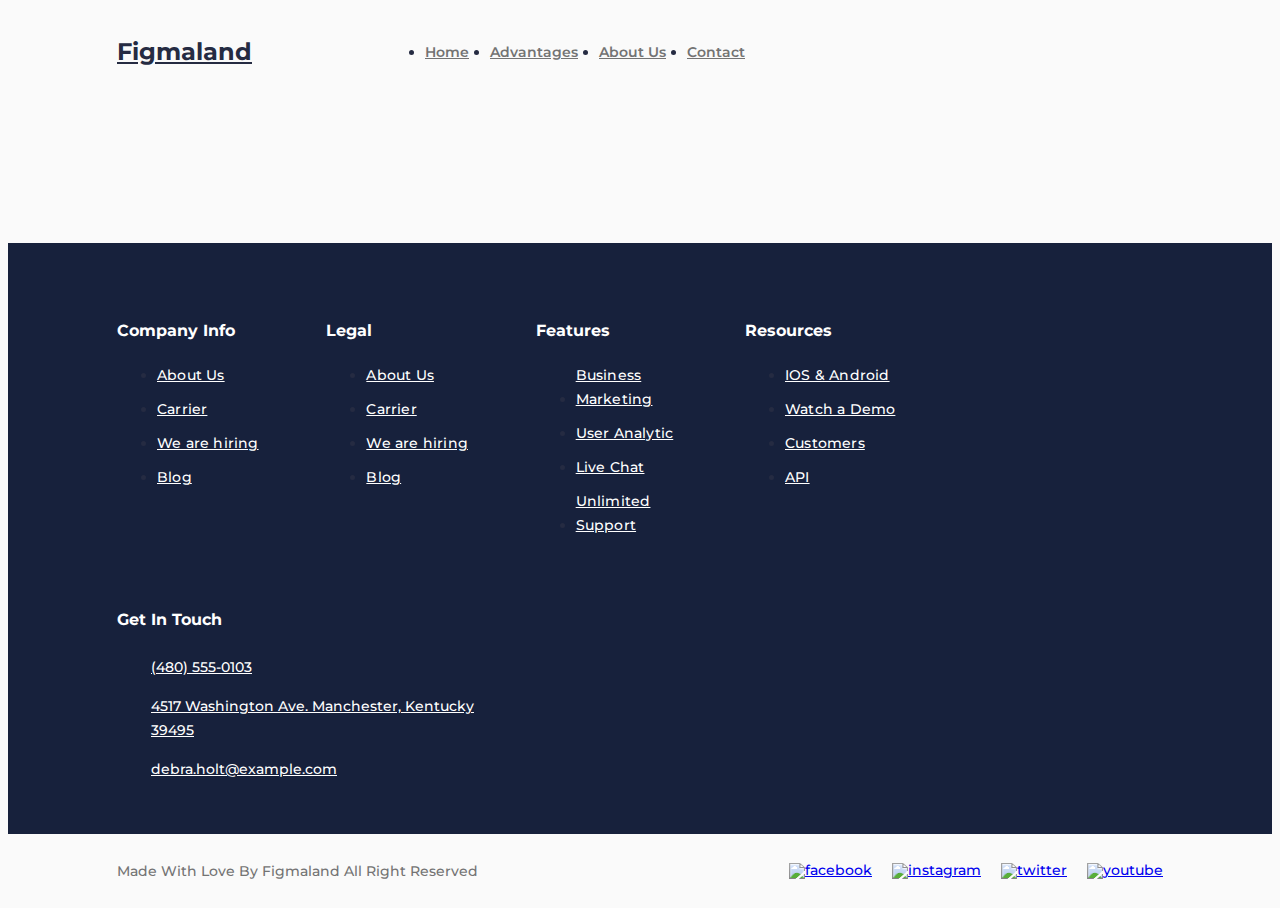
==== about.html @ aa45e1fb "added other html pages and advantages section" ====
<!doctype html>
<html lang="en">
<head>
    <meta charset="UTF-8">
    <meta name="viewport"
          content="width=device-width, initial-scale=1.0">
    <meta http-equiv="X-UA-Compatible" content="ie=edge">
    <link href="https://fonts.googleapis.com/css2?family=Montserrat:wght@400;500;600;700;800&display=swap" rel="stylesheet">
    <link rel="stylesheet" href="css/reset.css">
    <link rel="stylesheet" href="css/style.css">
    <title>Figmaland - About Us</title>
</head>
<body>
    <div class="wrapper">
        <header class="header">
            <div class="header__container _container">
                <a href="index.html" class="header__logo">
                    Figmaland
                </a>
                <nav class="header__menu menu">
                    <ul class="menu__list">
                        <li class="menu__item">
                            <a href="index.html" class="menu__link">Home</a>
                        </li>
                        <li class="menu__item">
                            <a href="advantages.html" class="menu__link">Advantages</a>
                        </li>
                        <li class="menu__item">
                            <a href="about.html" class="menu__link">About Us</a>
                        </li>
                        <li class="menu__item">
                            <a href="contact.html" class="menu__link">Contact</a>
                        </li>
                    </ul>
                </nav>
            </div>
        </header>
        <main class="page">

        </main>
        <footer class="footer">
            <div class="footer__top">
                <div class="footer__main _container">
                    <div class="footer__row">
                        <div class="footer__column">
                        <h5 class="footer__label">Company Info</h5>
                        <nav class="footer__menu menu-footer">
                            <ul class="menu-footer__list">
                               <li class="menu-footer__item">
                                   <a href="#" class="menu-footer__link">About Us</a>
                               </li>
                                <li class="menu-footer__item">
                                   <a href="#" class="menu-footer__link">Carrier</a>
                               </li>
                                <li class="menu-footer__item">
                                   <a href="#" class="menu-footer__link">We are hiring</a>
                               </li>
                                <li class="menu-footer__item">
                                   <a href="#" class="menu-footer__link">Blog</a>
                               </li>
                            </ul>
                        </nav>
                    </div>
                        <div class="footer__column">
                            <h5 class="footer__label">Legal</h5>
                            <nav class="footer__menu menu-footer">
                                <ul class="menu-footer__list">
                                   <li class="menu-footer__item">
                                       <a href="#" class="menu-footer__link">About Us</a>
                                   </li>
                                    <li class="menu-footer__item">
                                       <a href="#" class="menu-footer__link">Carrier</a>
                                   </li>
                                    <li class="menu-footer__item">
                                       <a href="#" class="menu-footer__link">We are hiring</a>
                                   </li>
                                    <li class="menu-footer__item">
                                       <a href="#" class="menu-footer__link">Blog</a>
                                   </li>
                                </ul>
                            </nav>
                        </div>
                        <div class="footer__column">
                            <h5 class="footer__label">Features</h5>
                            <nav class="footer__menu menu-footer">
                                <ul class="menu-footer__list">
                                   <li class="menu-footer__item">
                                       <a href="#" class="menu-footer__link">Business Marketing</a>
                                   </li>
                                    <li class="menu-footer__item">
                                       <a href="#" class="menu-footer__link">User Analytic</a>
                                   </li>
                                    <li class="menu-footer__item">
                                       <a href="#" class="menu-footer__link">Live Chat</a>
                                   </li>
                                    <li class="menu-footer__item">
                                       <a href="#" class="menu-footer__link">Unlimited Support</a>
                                   </li>
                                </ul>
                            </nav>
                        </div>
                        <div class="footer__column">
                            <h5 class="footer__label">Resources</h5>
                            <nav class="footer__menu menu-footer">
                                <ul class="menu-footer__list">
                                   <li class="menu-footer__item">
                                       <a href="#" class="menu-footer__link">IOS & Android</a>
                                   </li>
                                    <li class="menu-footer__item">
                                       <a href="#" class="menu-footer__link">Watch a Demo</a>
                                   </li>
                                    <li class="menu-footer__item">
                                       <a href="#" class="menu-footer__link">Customers</a>
                                   </li>
                                    <li class="menu-footer__item">
                                       <a href="#" class="menu-footer__link">API</a>
                                   </li>
                                </ul>
                            </nav>
                        </div>
                        <div class="footer__column">
                            <h5 class="footer__label">Get In Touch</h5>
                            <div class="footer__contacts contacts-footer">
                                <a href="tel:4805550103" class="contacts-footer__item contacts-footer__item_phone">
                                    (480) 555-0103
                                </a>
                                <a href="#" class="contacts-footer__item contacts-footer__item_map">
                                    4517 Washington Ave. Manchester, Kentucky 39495
                                </a>
                                <a href="mailto:debra.holt@example.com" class="contacts-footer__item contacts-footer__item_email">
                                    debra.holt@example.com
                                </a>
                            </div>
                        </div>
                    </div>
                </div>
            </div>
            <div class="footer__bottom">
                <div class="footer__container _container">
                    <div class="footer__copy">
                        Made With Love By Figmaland All Right Reserved
                    </div>
                    <div class="footer__social social">
                        <a href="#" class="social__item">
                            <img src="img/footer/social/01.svg" alt="facebook">
                        </a>
                        <a href="#" class="social__item">
                            <img src="img/footer/social/02.svg" alt="instagram">
                        </a>
                        <a href="#" class="social__item">
                            <img src="img/footer/social/03.svg" alt="twitter">
                        </a>
                        <a href="#" class="social__item">
                            <img src="img/footer/social/04.svg" alt="youtube">
                        </a>
                    </div>
                </div>
            </div>
        </footer>
    </div>
</body>
</html>
---- css/style.css ----
html, body {
    height: 100%;
    line-height: 1;
    font-size: 14px;
    font-family: Montserrat, sans-serif;
    font-weight: 500;
    background-color: #fafafa;
    color: #252b42;
}

.wrapper {
    min-height: 100%;
    overflow: hidden;
    display: flex;
    flex-direction: column;
}

._container {
    max-width: 1046px;
    padding: 0 15px;
    margin: 0 auto;
    box-sizing: content-box;
}

._ibg {
    position: relative;
}

._ibg img {
    position: absolute;
    width: 100%;
    height: 100%;
    top: 0;
    left: 0;
    object-fit: cover;
}

/* ----------------- HEADER ----------------------- */

.header {
    position: absolute;
    width: 100%;
    left: 0;
    top: 0;
    z-index: 50;
}

.header__container {
    display: flex;
    min-height: 104px;
    align-items: center;
}
@media (max-width: 479px) {
    .header__container {
        min-height: 70px;
        flex-direction: column;
        padding-top: 5px;
        justify-content: center;
    }
}

.header__logo {
    font-size: 24px;
    font-weight: 700;
    color: inherit;
}

.header__menu {
    margin-left: 133px;
}
@media (max-width: 992px) {
    .header__menu {
        margin-left: 80px;
    }
}
@media (max-width: 767px) {
    .header__menu {
        margin-left: 40px;
    }
}
@media (max-width: 479px) {
    .header__menu {
        margin: 0;
    }
}

.menu__list {
    display: flex;
    flex-wrap: wrap;
}

.menu__item:not(:last-child) {
    margin-right: 21px;
}
@media (max-width: 479px) {
    .menu__item:not(:last-child) {
        margin-right: 10px;
    }
}

.menu__link {
    color: #737373;
    font-weight: 600;
    line-height: calc(24 / 14);
}
.menu__link:hover {
    text-decoration: underline;
}
@media (max-width: 479px) {
    .menu__link {
        font-size: 16px;
    }
}

/* ----------------- PAGE ----------------------- */

.page {
    flex: 1 1 auto;
}

.page__services {
    position: relative;
    z-index: 2;
    margin-top: -111px;
}

/* ----------------- MAIN-BLOCK ----------------------- */

.main-block {
    position: relative;
}

.main-block__body {
    padding: 184px 0 191px 0;
    position: relative;
    max-width: 400px;
    z-index: 2;
}
@media (max-width: 992px) {
    .main-block__body {
        padding: 120px 0 191px 0;
    }
}
@media (max-width: 479px) {
    .main-block__body {
        padding: 115px 0 160px 0;
    }
}

.main-block__body > *:not(:last-child) {
    margin-bottom: 35px;
}

.main-block__title {
    font-size: 58px;
    line-height: calc(80 / 58);
    font-weight: 800;
    letter-spacing: 0.2px;
}
@media (max-width: 479px) {
    .main-block__title {
        font-size: 42px;
    }
}

.main-block__text {
    color: #737373;
    font-size: 20px;
    line-height: calc(30 / 20);
}
@media (max-width: 479px) {
    .main-block__text {
        color: #4c4c4c;
    }
}

.main-block__buttons {
    display: inline-flex;
    flex-wrap: wrap;
    margin: -10px 0;
}

.main-block__button {
    border-radius: 37px;
    display: flex;
    min-height: 48px;
    justify-content: center;
    align-items: center;
    text-align: center;
    padding: 5px 36px;
    font-weight: 700;
    line-height: calc(28 / 14);
    letter-spacing: 0.2px;
    margin: 10px 0;
}
@media (max-width: 479px) {
    .main-block__button {
        flex: 1 1 100%;
    }
}
@media (min-width: 479px) {
    .main-block__button:not(:last-child) {
        margin-right: 10px;
    }
}

.main-block__button_orange {
    background: #ff7b47;
    color: #fff;
}

.main-block__button_orange:hover {
    background-color: #fff;
    color: #ff7b47;
}

.main-block__button_border {
    color: #0D5C63;
    border: 1px solid #0D5C63;
}

.main-block__button_border:hover {
    background-color: #0D5C63;
    color: #fff;
}

.main-block__image {
    position: absolute;
    width: 100%;
    height: 100%;
    top: 0;
    left: 0;
}
@media (max-width: 1300px) {
    .main-block__image img {
        object-position: right;
    }
}
@media (max-width: 992px) {
    .main-block__image {
        opacity: 0.5;
    }
}

/* ----------------- SERVICES ----------------------- */

.services__body {
    margin-bottom: 100px;
}

@media (min-width: 670px) {
    .services__body {
        display: flex;
        flex-wrap: wrap;
        margin-left: -15px;
        margin-right: -15px;
    }
}

.services__column {
    flex: 0 1 33.33%;
}
@media (min-width: 670px) {
    .services__column {
        padding: 0 15px;
    }
}
@media (max-width: 992px) {
    .services__column {
        flex: 0 1 50%;
    }
    .services__column:last-child {
        flex: 1 1 100%;
    }
    .services__column:not(:last-child) {
        margin-bottom: 30px;
    }
}

.services__item {
    height: 100%;
    box-shadow: 0 13px 19px rgba(0, 0, 0, 0.07);
    background-color: #fff;
    padding: 35px;
}
@media (max-width: 479px) {
    .services__item {
        padding: 25px;
    }
}

.item-service > *:not(:last-child) {
    margin-bottom: 10px;
}

.item-service__title {
    font-weight: 700;
    font-size: 24px;
    letter-spacing: 0.1px;
    line-height: calc(32 / 24);
}

.item-service_green {
    background-color: #0D5C63;
}

.item-service_green .item-service__title {
    color: #fff;
}

.item-service_green .item-service__text {
    color: #fff;
}

.item-service__text {
    color: #737373;
    line-height: calc(20 / 14);
}

/* ----------------- HEADER-BLOCK ----------------------- */

.header-block {
    text-align: center;
    line-height: calc(57 / 40);
    letter-spacing: 0.2px;
}

.header-block__title {
    font-weight: 700;
    font-size: 40px;
}
.header-block__title:not(:last-child) {
    margin-bottom: 10px;
}

.header-block__sub-title {
    color: #737373;
}

/* ----------------- ADVANTAGES ----------------------- */

.advantages {
    padding: 180px 0;
}
@media (max-width: 992px) {
    .advantages {
        padding: 140px 0;
    }
}

.advantages__header {
    margin-bottom: 50px;
}

.advantages__body {
    display: flex;
    flex-wrap: wrap;
    margin: 0 -15px -30px;
}

.advantages__column {
    padding: 0 15px;
    margin-bottom: 30px;
    flex: 0 1 25%;
}
@media (max-width: 1020px) {
    .advantages__column {
        flex: 0 1 50%;
    }
}
@media (max-width: 560px) {
    .advantages__column {
        flex: 0 1 100%;
    }
}

.advantages__item {
    background-color: #fff;
    padding: 30px;
    font-weight: 700;
    text-align: center;
}
.advantages__item > *:not(:last-child) {
    margin-bottom: 10px;
}

.advantages__icon {
    height: 48px;
    display: flex;
    align-items: flex-end;
    justify-content: center;
}

.advantages__value {
    font-size: 40px;
    line-height: calc(57 / 40);
}

.advantages__text {
    color: #737373;
    font-size: 16px;
    letter-spacing: 0.1px;
    line-height: calc(24 / 16);
}

/* ----------------- FOOTER ----------------------- */

.footer__top {
    background: #17213C;
    padding: 35px 0;
}

.footer__row {
    display: flex;
    flex-wrap: wrap;
    margin: 0 -15px;
}

.footer__column {
    padding: 15px 15px;
    flex: 0 1 16.667%;
}
.footer__column:last-child {
    flex: 0 1 33.334%;
}
@media (max-width: 992px) {
    .footer__column {
        flex: 0 1 25%;
    }
    .footer__column:last-child {
        flex: 0 1 100%;
    }
}
@media (max-width: 767px) {
    .footer__column {
        flex: 0 1 50%;
    }
    .footer__column:last-child {
        flex: 0 1 100%;
    }
}

.footer__label {
    color: #fff;
    font-weight: 700;
    font-size: 16px;
    line-height: calc(24 / 16);
    margin-bottom: 20px;
}

.menu-footer__item:not(:last-child) {
    margin-bottom: 10px;
}

.menu-footer__link {
    color: #fff;
    display: inline-block;
    line-height: calc(24 / 14);
    letter-spacing: 0.2px;
}
.menu-footer__link:hover {
    text-decoration: underline;
}

.contacts-footer {
    display: flex;
    flex-direction: column;
}

.contacts-footer__item {
    padding-left: 34px;
    color: #fff;
    line-height: calc(24 / 14);
    display: flex;
    align-items: center;
    min-height: 30px;
}
.contacts-footer__item:hover {
    text-decoration: underline;
}
.contacts-footer__item:not(:last-child) {
    margin-bottom: 12px;
}

.contacts-footer__item_phone {
    background: url("../img/footer/icons/01.svg") 0 0 no-repeat;
}

.contacts-footer__item_map {
    background: url("../img/footer/icons/02.svg") 0 0 no-repeat;
}

.contacts-footer__item_email {
    background: url("../img/footer/icons/03.svg") 0 0 no-repeat;
}

.footer__bottom {
    padding: 25px 0;
}

.footer__container {
    display: flex;
    justify-content: space-between;
    align-items: center;
}

.footer__copy {
    color: #737373;
    line-height: calc(24 / 14);
}
@media (max-width: 767px) {
    .footer__container {
        flex-direction: column;
    }
    .footer__copy {
        flex-direction: column;
        margin-bottom: 15px;
        text-align: center;
    }
}

.social {
    display: flex;
    align-items: center;
}

.social__item:not(:last-child) {
    margin-right: 20px;
}
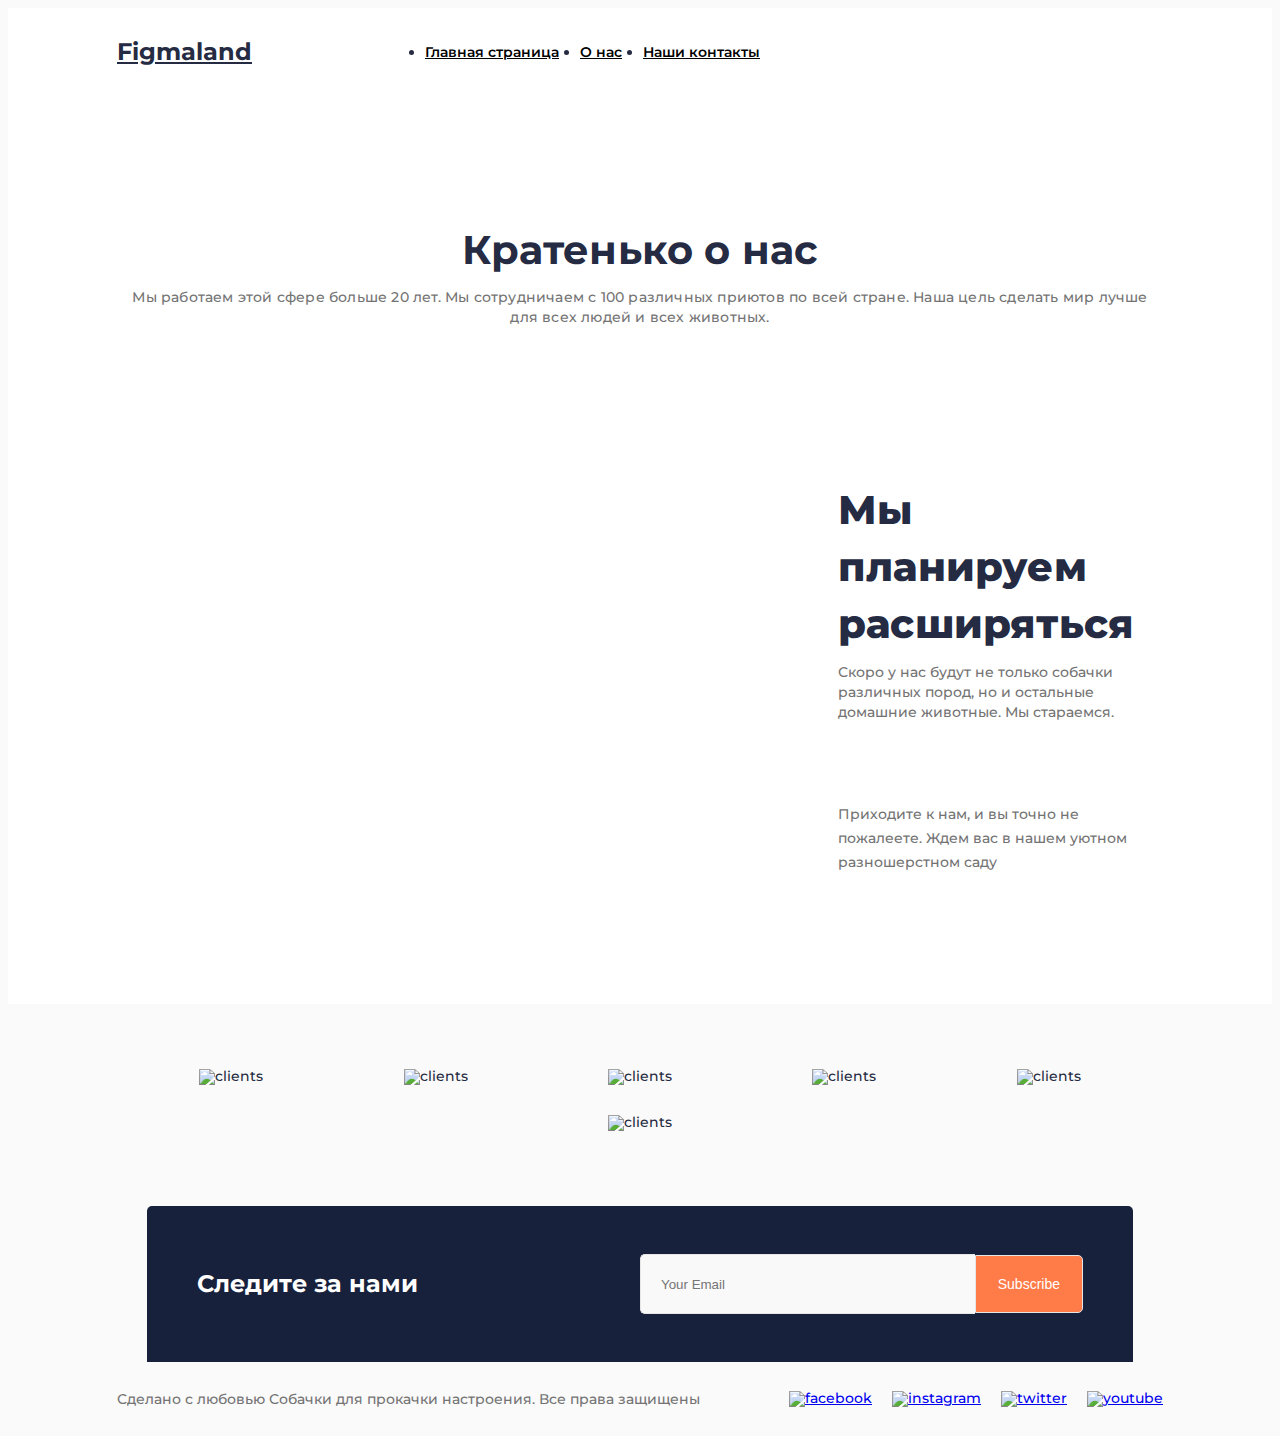
==== commit f06ad62b: "Update about.html" ====
--- a/about.html
+++ b/about.html
@@ -20,125 +20,99 @@
                 <nav class="header__menu menu">
                     <ul class="menu__list">
                         <li class="menu__item">
-                            <a href="index.html" class="menu__link">Home</a>
+                            <a href="index.html" class="menu__link">Главная страница</a>
                         </li>
                         <li class="menu__item">
-                            <a href="advantages.html" class="menu__link">Advantages</a>
+                            <a href="about.html" class="menu__link">О нас</a>
                         </li>
                         <li class="menu__item">
-                            <a href="about.html" class="menu__link">About Us</a>
-                        </li>
-                        <li class="menu__item">
-                            <a href="contact.html" class="menu__link">Contact</a>
+                            <a href="contact.html" class="menu__link">Наши контакты</a>
                         </li>
                     </ul>
                 </nav>
             </div>
         </header>
         <main class="page">
-
-        </main>
-        <footer class="footer">
-            <div class="footer__top">
-                <div class="footer__main _container">
-                    <div class="footer__row">
-                        <div class="footer__column">
-                        <h5 class="footer__label">Company Info</h5>
-                        <nav class="footer__menu menu-footer">
-                            <ul class="menu-footer__list">
-                               <li class="menu-footer__item">
-                                   <a href="#" class="menu-footer__link">About Us</a>
-                               </li>
-                                <li class="menu-footer__item">
-                                   <a href="#" class="menu-footer__link">Carrier</a>
-                               </li>
-                                <li class="menu-footer__item">
-                                   <a href="#" class="menu-footer__link">We are hiring</a>
-                               </li>
-                                <li class="menu-footer__item">
-                                   <a href="#" class="menu-footer__link">Blog</a>
-                               </li>
-                            </ul>
-                        </nav>
+            <section class="page__whoweare whoweare">
+                <div class="whoweare__container _container">
+                    <div class="whoweare__header header-block">
+                    <h2 class="header-block__title">Кратенько о нас</h2>
+                    <div class="header-block__sub-title">
+                      Мы работаем  этой сфере больше 20 лет. Мы сотрудничаем с 100 различных приютов по всей стране. Наша цель сделать мир лучше для всех людей и всех животных.
                     </div>
-                        <div class="footer__column">
-                            <h5 class="footer__label">Legal</h5>
-                            <nav class="footer__menu menu-footer">
-                                <ul class="menu-footer__list">
-                                   <li class="menu-footer__item">
-                                       <a href="#" class="menu-footer__link">About Us</a>
-                                   </li>
-                                    <li class="menu-footer__item">
-                                       <a href="#" class="menu-footer__link">Carrier</a>
-                                   </li>
-                                    <li class="menu-footer__item">
-                                       <a href="#" class="menu-footer__link">We are hiring</a>
-                                   </li>
-                                    <li class="menu-footer__item">
-                                       <a href="#" class="menu-footer__link">Blog</a>
-                                   </li>
-                                </ul>
-                            </nav>
+                </div>
+                    <div class="whoweare__body">
+                        <div class="whoweare__video">
+                            <iframe width="560" height="315" src="https://www.youtube.com/watch?v=KcInYlsvrAM"
+                                    title="YouTube video player" frameborder="0" allow="accelerometer; autoplay;
+                                    clipboard-write; encrypted-media; gyroscope; picture-in-picture" allowfullscreen>
+                            </iframe>
                         </div>
-                        <div class="footer__column">
-                            <h5 class="footer__label">Features</h5>
-                            <nav class="footer__menu menu-footer">
-                                <ul class="menu-footer__list">
-                                   <li class="menu-footer__item">
-                                       <a href="#" class="menu-footer__link">Business Marketing</a>
-                                   </li>
-                                    <li class="menu-footer__item">
-                                       <a href="#" class="menu-footer__link">User Analytic</a>
-                                   </li>
-                                    <li class="menu-footer__item">
-                                       <a href="#" class="menu-footer__link">Live Chat</a>
-                                   </li>
-                                    <li class="menu-footer__item">
-                                       <a href="#" class="menu-footer__link">Unlimited Support</a>
-                                   </li>
-                                </ul>
-                            </nav>
-                        </div>
-                        <div class="footer__column">
-                            <h5 class="footer__label">Resources</h5>
-                            <nav class="footer__menu menu-footer">
-                                <ul class="menu-footer__list">
-                                   <li class="menu-footer__item">
-                                       <a href="#" class="menu-footer__link">IOS & Android</a>
-                                   </li>
-                                    <li class="menu-footer__item">
-                                       <a href="#" class="menu-footer__link">Watch a Demo</a>
-                                   </li>
-                                    <li class="menu-footer__item">
-                                       <a href="#" class="menu-footer__link">Customers</a>
-                                   </li>
-                                    <li class="menu-footer__item">
-                                       <a href="#" class="menu-footer__link">API</a>
-                                   </li>
-                                </ul>
-                            </nav>
-                        </div>
-                        <div class="footer__column">
-                            <h5 class="footer__label">Get In Touch</h5>
-                            <div class="footer__contacts contacts-footer">
-                                <a href="tel:4805550103" class="contacts-footer__item contacts-footer__item_phone">
-                                    (480) 555-0103
-                                </a>
-                                <a href="#" class="contacts-footer__item contacts-footer__item_map">
-                                    4517 Washington Ave. Manchester, Kentucky 39495
-                                </a>
-                                <a href="mailto:debra.holt@example.com" class="contacts-footer__item contacts-footer__item_email">
-                                    debra.holt@example.com
-                                </a>
+                        <div class="whoweare__content">
+                            <div class="whoweare__top">
+                                <h2 class="whoweare__title">
+                                    Мы планируем расширяться
+                                </h2>
+                                <div class="whoweare__text">
+                                    Скоро у нас будут не только собачки различных пород, но и остальные домашние животные. Мы стараемся.
+                                </div>
+                            </div>
+                            <div class="whoweare__items">
+                                <div class="whoweare__item item-whoweare">
+                                    </div>
+                                        <div class="item-whoweare__text">
+                                            Приходите к нам, и вы точно не пожалеете.
+                                            Ждем вас в нашем уютном разношерстном саду
+                                        </div>
+                                    </div>
+                                </div>
                             </div>
                         </div>
                     </div>
                 </div>
-            </div>
+            </section>
+            <section class="page__clients clients">
+                <div class="clients__container _container">
+                    <div class="clients__items">
+                        <div class="clients__item">
+                            <img src="img/clients/01.png" alt="clients">
+                        </div>
+                        <div class="clients__item">
+                            <img src="img/clients/02.png" alt="clients">
+                        </div>
+                        <div class="clients__item">
+                            <img src="img/clients/03.png" alt="clients">
+                        </div>
+                        <div class="clients__item">
+                            <img src="img/clients/04.png" alt="clients">
+                        </div>
+                        <div class="clients__item">
+                            <img src="img/clients/05.png" alt="clients">
+                        </div>
+                        <div class="clients__item">
+                            <img src="img/clients/06.png" alt="clients">
+                        </div>
+                    </div>
+                </div>
+            </section>
+            <section class="page__subscribe subscribe">
+                <div class="subscribe__container _container">
+                    <div class="subscribe__body">
+                        <h4 class="subscribe__title">Следите за нами</h4>
+                        <form action="#" class="subscribe__form">
+                            <input autocomplete="off" type="email" required name="email" placeholder="Your Email"
+                                   class="subscribe__input">
+                            <button type="submit" class="subscribe__button">Subscribe</button>
+                        </form>
+                    </div>
+                </div>
+            </section>
+        </main>
+        <footer class="footer"> 
             <div class="footer__bottom">
                 <div class="footer__container _container">
                     <div class="footer__copy">
-                        Made With Love By Figmaland All Right Reserved
+                        Сделано с любовью Собачки для прокачки настроения. Все права защищены
                     </div>
                     <div class="footer__social social">
                         <a href="#" class="social__item">
@@ -159,4 +133,4 @@
         </footer>
     </div>
 </body>
-</html>+</html>
--- a/css/style.css
+++ b/css/style.css
@@ -63,6 +63,7 @@
     font-size: 24px;
     font-weight: 700;
     color: inherit;
+    padding: 20px 0;
 }
 
 .header__menu {
@@ -97,9 +98,18 @@
         margin-right: 10px;
     }
 }
+@media (max-width: 360px) {
+    .menu__item {
+        text-align: center;
+        flex: 0 1 50%;
+    }
+    .menu__item:not(:last-child) {
+        margin-right: 0;
+    }
+}
 
 .menu__link {
-    color: #737373;
+    color: black;
     font-weight: 600;
     line-height: calc(24 / 14);
 }
@@ -122,6 +132,10 @@
     position: relative;
     z-index: 2;
     margin-top: -111px;
+}
+
+.page__clients:not(:last-child) {
+    margin-bottom: 10px;
 }
 
 /* ----------------- MAIN-BLOCK ----------------------- */
@@ -152,6 +166,7 @@
 }
 
 .main-block__title {
+    color:#D2691E;
     font-size: 58px;
     line-height: calc(80 / 58);
     font-weight: 800;
@@ -164,7 +179,7 @@
 }
 
 .main-block__text {
-    color: #737373;
+    color: Black;
     font-size: 20px;
     line-height: calc(30 / 20);
 }
@@ -258,6 +273,7 @@
 }
 
 .services__column {
+    color:rgb(233,150,122);
     flex: 0 1 33.33%;
 }
 @media (min-width: 670px) {
@@ -337,70 +353,471 @@
     color: #737373;
 }
 
-/* ----------------- ADVANTAGES ----------------------- */
-
-.advantages {
-    padding: 180px 0;
-}
-@media (max-width: 992px) {
-    .advantages {
-        padding: 140px 0;
-    }
-}
-
-.advantages__header {
-    margin-bottom: 50px;
-}
-
-.advantages__body {
+/* ----------------- PRACTICE ----------------------- */
+
+.practice {
+    padding: 125px 0 80px 0;
+}
+
+.practice__header {
+    margin-bottom: 45px;
+}
+
+.practice__body {
+    margin: 0 -20px;
+    padding-bottom: 30px;
     display: flex;
     flex-wrap: wrap;
-    margin: 0 -15px -30px;
-}
-
-.advantages__column {
-    padding: 0 15px;
+}
+
+.practice__column {
+    padding: 0 20px;
     margin-bottom: 30px;
     flex: 0 1 25%;
 }
-@media (max-width: 1020px) {
-    .advantages__column {
+@media (max-width: 1040px) {
+    .practice__column {
         flex: 0 1 50%;
     }
 }
-@media (max-width: 560px) {
-    .advantages__column {
+@media (max-width: 630px) {
+    .practice__column {
         flex: 0 1 100%;
     }
 }
 
-.advantages__item {
+.item-practice {
     background-color: #fff;
+    height: 100%;
+    display: flex;
+    flex-direction: column;
+}
+
+.item-practice__content {
     padding: 30px;
-    font-weight: 700;
+    flex: 1 1 auto;
+}
+
+.item-practice__link {
+    color: inherit;
+    display: inline-block;
+}
+.item-practice__link:hover {
+    text-decoration: underline;
+}
+.item-practice__link:not(:last-child) {
+    margin-bottom: 15px;
+}
+
+.item-practice__title {
+    letter-spacing: 0.1px;
+    font-size: 16px;
+    font-weight: 700;
+    line-height: calc(24 / 16);
+}
+
+.item-practice__text {
+    color: #737373;
+    line-height: calc(20 / 14);
+}
+
+.item-practice__image {
+    display: block;
+    padding-bottom: 60%;
+}
+
+/* ----------------- WHO WE ARE ----------------------- */
+
+.whoweare {
+    background-color: #fff;
+    padding: 180px 0 130px 0;
+}
+@media (max-width: 767px) {
+    .whoweare {
+        padding: 180px 0 80px 0;
+    }
+}
+
+.whoweare__header {
+    margin-bottom: 100px;
+}
+
+.whoweare__body {
+    display: flex;
+    align-items: flex-start;
+}
+@media (max-width: 950px) {
+    .whoweare__body {
+        flex-direction: column-reverse;
+        align-items: stretch;
+    }
+}
+
+.whoweare__video {
+    flex: 0 0 calc(600 / 1046 * 100%);
+    padding-bottom: calc(442 / 1046 * 100%);
+    position: relative;
+}
+
+.whoweare__video iframe {
+    position: absolute;
+    width: 100%;
+    height: 100%;
+    top: 0;
+    left: 0;
+    object-fit: cover;
+}
+@media (max-width: 950px) {
+    .whoweare__video {
+        padding-bottom: calc(315 / 560 * 100%);
+    }
+
+    .whoweare__video:not(:last-child) {
+        margin-top: 50px;
+    }
+}
+
+
+.whoweare__content {
+    flex: 1 1 auto;
+    padding: 20px 0 0 121px;
+}
+@media (max-width: 1080px) {
+    .whoweare__content {
+        padding: 0 0 0 50px;
+    }
+}
+@media (max-width: 950px) {
+    .whoweare__content {
+        padding: 0;
+    }
+}
+
+.whoweare__top:not(:last-child) {
+    margin-bottom: 50px;
+}
+
+.whoweare__title {
+    font-weight: 800;
+    font-size: 40px;
+    letter-spacing: 0.2px;
+    line-height: calc(57 / 40);
+}
+.whoweare__title:not(:last-child) {
+    margin-bottom: 10px;
+}
+@media (max-width: 950px) {
+    .whoweare__title {
+        font-size: 28px;
+    }
+}
+
+.whoweare__text {
+    color: #737373;
+    line-height: calc(20 / 14);
+}
+
+.item-whoweare {
+    display: flex;
+}
+
+.item-whoweare:not(:last-child) {
+    margin-bottom: 30px;
+}
+
+.item-whoweare__icon {
+    flex: 0 0 32px;
+}
+
+.item-whoweare__body {
+    flex: 1 1 auto;
+    padding-left: 20px;
+}
+
+.item-whoweare__title {
+    font-weight: 700;
+    font-size: 16px;
+    line-height: calc(24 / 16);
+}
+
+.item-whoweare__title:not(:last-child) {
+    margin-bottom: 5px;
+}
+
+.item-whoweare__text {
+    color: #737373;
+    line-height: calc(24 / 14);
+}
+
+/* ----------------- CLIENTS ----------------------- */
+
+.clients {
+    padding: 50px 0;
+}
+
+.clients__items {
+    display: flex;
+    align-items: center;
+    justify-content: center;
+    flex-wrap: wrap;
+}
+
+.clients__item {
+    flex: 0 1 16.667%;
+    padding: 15px;
     text-align: center;
-}
-.advantages__item > *:not(:last-child) {
+    min-width: 140px;
+}
+
+.clients__item img {
+    max-width: 100%;
+}
+
+/* ----------------- SUBSCRIBE ----------------------- */
+
+.subscribe__body {
+    padding: 30px 50px;
+    align-items: center;
+    background: #17213C;
+    border-radius: 5px 5px 0 0;
+}
+@media (min-width: 1070px) {
+    .subscribe__body {
+        margin: 0 30px;
+    }
+}
+
+.subscribe__title {
+    color: #fff;
+    font-size: 24px;
+    line-height: calc(32 / 24);
+    font-weight: 700;
+    letter-spacing: 0.1px;
+}
+@media (min-width: 810px) {
+    .subscribe__body {
+        display: flex;
+        justify-content: space-between;
+    }
+    .subscribe__title {
+        max-width: 266px;
+    }
+}
+@media (max-width: 810px) {
+    .subscribe__body {
+        margin: 0 -15px;
+        padding: 20px 15px;
+    }
+    .subscribe__title {
+        margin-bottom: 20px;
+    }
+}
+
+.subscribe__form {
+    flex: 0 1 50%;
+    display: flex;
+    align-items: center;
+}
+
+.subscribe__input {
+    width: 100%;
+    flex: 1 1 auto;
+    min-height: 58px;
+    padding: 0 20px;
+    color: #737373;
+    background: #F9F9F9;
+    border: 1px solid #E6E6E6;
+    border-right: 0;
+    border-radius: 5px 0 0 5px;
+}
+.subscribe__input:focus {
+    color: #000;
+}
+
+.subscribe__button {
+    background: #FF7B47;
+    color: #fff;
+    font-size: 14px;
+    line-height: calc(28 / 14);
+    border: 1px solid #E6E6E6;
+    border-radius: 0 5px 5px 0;
+    display: flex;
+    min-height: 58px;
+    justify-content: center;
+    align-items: center;
+    padding: 0 22px;
+    transition: all 0.3s ease 0s;
+}
+.subscribe__button:hover {
+    cursor: pointer;
+    color: #FF7B47;
+    border: 1px solid #FF7B47;
+    background: #fff;
+}
+
+/* ----------------- GET IN TOUCH ----------------------- */
+
+.getintouch {
+    padding: 180px 0 130px 0;
+}
+@media (max-width: 992px) {
+    .getintouch {
+        padding: 180px 0 40px 0;
+    }
+}
+
+.getintouch__header {
+    margin-bottom: 80px;
+}
+
+.getintouch__items {
+    margin: 0 -15px;
+}
+
+@media (min-width: 992px) {
+    .getintouch__items {
+        margin: 0;
+        display: flex;
+        align-items: center;
+    }
+}
+
+.getintouch__item {
+    flex: 0 1 33.333%;
+}
+
+.item-getintouch {
+    display: flex;
+    flex-direction: column;
+    justify-content: center;
+    align-items: center;
+    background-color: #fff;
+    padding: 50px 15px;
+}
+
+.item-getintouch_active {
+    padding: 80px 15px;
+    color: #fff;
+    background: #252B42;
+}
+@media (max-width: 992px) {
+    .item-getintouch_active {
+        padding: 50px 15px;
+    }
+}
+
+.item-getintouch > *:not(:last-child) {
+    margin-bottom: 15px;
+}
+
+.item-getintouch__emails {
+    display: flex;
+    flex-direction: column;
+    justify-content: center;
+    align-items: center;
+}
+
+.item-getintouch__email {
+    color: inherit;
+    font-weight: 600;
+    line-height: calc(24 / 14);
+}
+
+.item-getintouch__email:hover {
+    text-decoration: underline;
+}
+
+.item-getintouch__label {
+    font-weight: 700;
+    font-size: 16px;
+    line-height: calc(24 / 16);
+}
+
+.item-getintouch__button {
+    min-height: 44px;
+    line-height: calc(24 / 14);
+    padding: 5px 20px;
+    border: 1px solid #FF7B47;
+    border-radius: 5px;
+    color: #FF7B47;
+    font-weight: 600;
+    display: flex;
+    justify-content: center;
+    align-items: center;
+    text-align: center;
+    transition: all 0.3s ease 0s;
+}
+.item-getintouch__button:hover {
+    color: #fff;
+    background-color: #FF7B47;
+}
+
+.item-getintouch_active .item-getintouch__button {
+    color: #fff;
+    border: 1px solid #fff;
+}
+
+.item-getintouch_active .item-getintouch__button:hover {
+    color: #252B42;
+    background-color: #fff;
+}
+
+/* ----------------- CONTACT ----------------------- */
+
+.contact {
+    background-color: #fff;
+    padding: 42px 0;
+}
+
+.contact__content {
+    padding: 0 0 20px 0;
+}
+
+@media (min-width: 768px) {
+    .contact__body {
+        display: flex;
+        align-items: center;
+        justify-content: space-between;
+    }
+    .contact__content {
+        padding: 0 20px 0 0;
+    }
+}
+
+.contact__title {
+    font-weight: 700;
+    letter-spacing: 0.1px;
+    font-size: 24px;
+    line-height: calc(32 / 24);
+    padding-right: 20px;
+}
+.contact__title:not(:last-child) {
     margin-bottom: 10px;
 }
 
-.advantages__icon {
-    height: 48px;
-    display: flex;
-    align-items: flex-end;
+.contact__text {
+    color: #737373;
+    line-height: calc(24 / 14);
+}
+
+.contact__button {
+    min-height: 58px;
+    padding: 5px 40px;
+    font-weight: 700;
+    display: flex;
     justify-content: center;
-}
-
-.advantages__value {
-    font-size: 40px;
-    line-height: calc(57 / 40);
-}
-
-.advantages__text {
-    color: #737373;
-    font-size: 16px;
-    letter-spacing: 0.1px;
-    line-height: calc(24 / 16);
+    align-items: center;
+    text-align: center;
+    background: #FF7B47;
+    color: #fff;
+    border-radius: 5px;
+    border: 1px solid #FF7B47;
+    transition: all 0.3s ease 0s;
+}
+.contact__button:hover {
+    color: #FF7B47;
+    background: #fff;
+    cursor: pointer;
 }
 
 /* ----------------- FOOTER ----------------------- */
@@ -526,4 +943,4 @@
 
 .social__item:not(:last-child) {
     margin-right: 20px;
-}+}
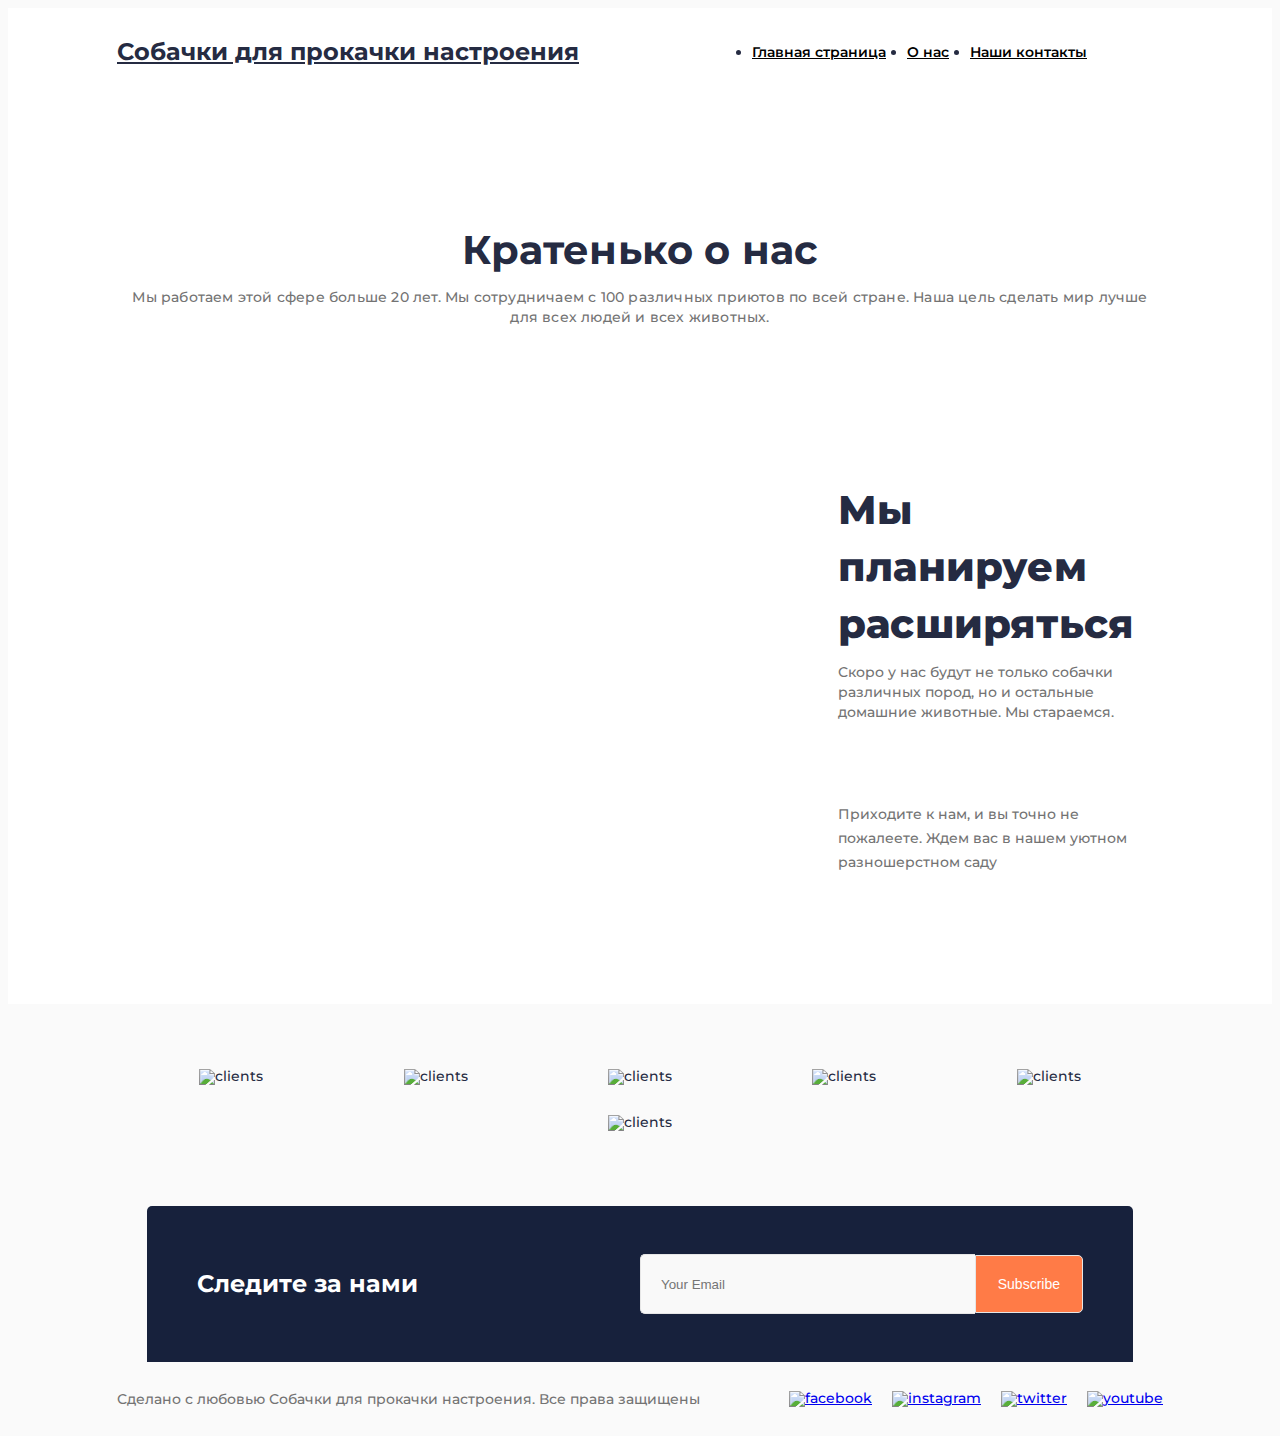
==== commit 053d4da7: "Update about.html" ====
--- a/about.html
+++ b/about.html
@@ -8,14 +8,14 @@
     <link href="https://fonts.googleapis.com/css2?family=Montserrat:wght@400;500;600;700;800&display=swap" rel="stylesheet">
     <link rel="stylesheet" href="css/reset.css">
     <link rel="stylesheet" href="css/style.css">
-    <title>Figmaland - About Us</title>
+    <title>Собачки для прокачки настроения - About Us</title>
 </head>
 <body>
     <div class="wrapper">
         <header class="header">
             <div class="header__container _container">
                 <a href="index.html" class="header__logo">
-                    Figmaland
+                    Собачки для прокачки настроения
                 </a>
                 <nav class="header__menu menu">
                     <ul class="menu__list">
